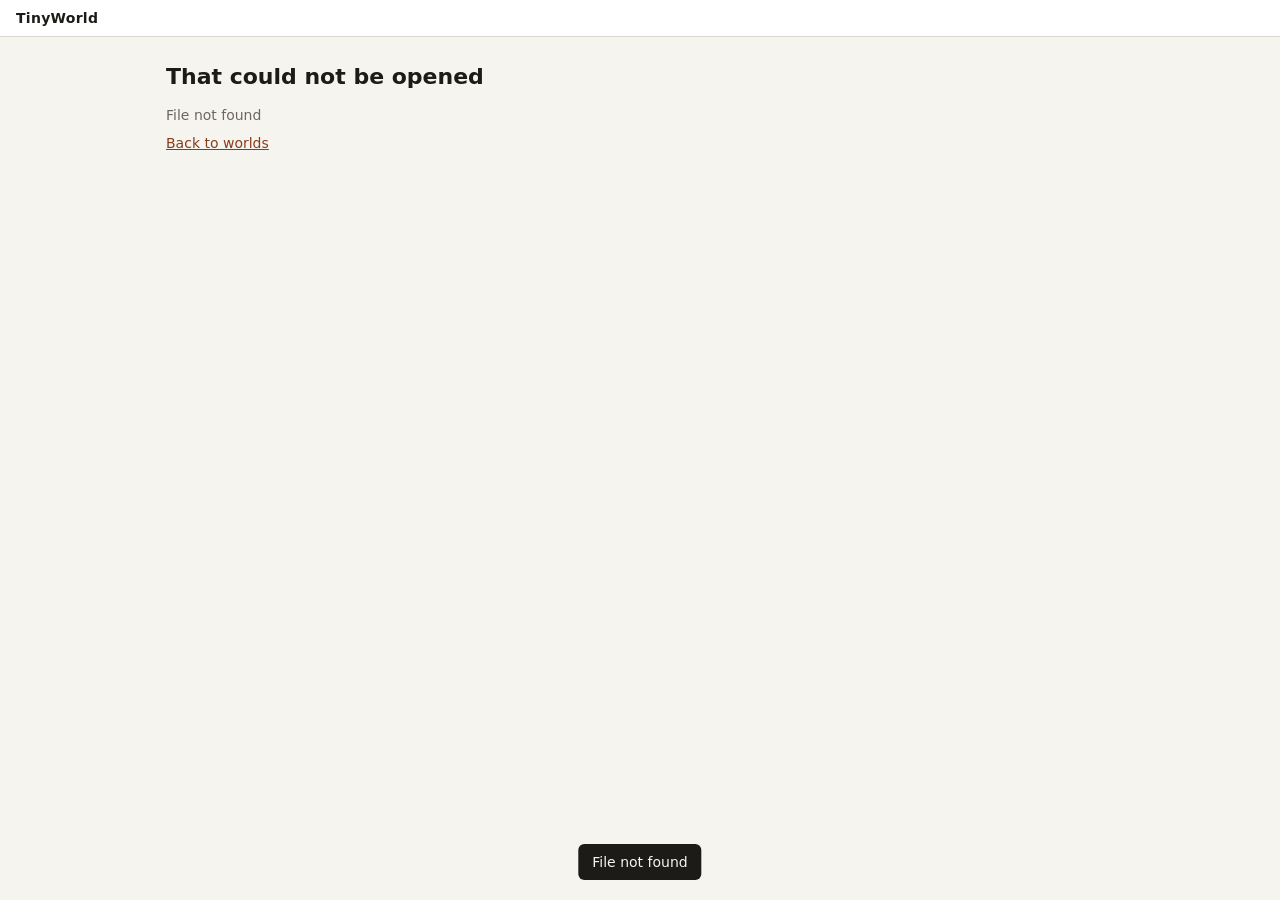
==== tinyworld/api/static/app/index.html @ 35a3c7e9 "Phase 8: application One async runner per branch is its only writer and pushes events over a WebSock" ====
<!doctype html>
<html lang="en">
<head>
<meta charset="utf-8">
<meta name="viewport" content="width=device-width, initial-scale=1">
<title>TinyWorld</title>
<link rel="stylesheet" href="styles.css">
</head>
<body>
<header class="masthead">
  <a class="brand" href="#/">TinyWorld</a>
  <nav id="crumbs" class="crumbs"></nav>
  <span id="mode" class="mode"></span>
</header>
<main id="view"></main>
<div id="toast" class="toast" role="status" aria-live="polite"></div>
<script type="module" src="js/main.js"></script>
</body>
</html>
---- tinyworld/api/static/app/styles.css ----
:root {
  --bg: #f6f4ef;
  --panel: #ffffff;
  --ink: #1d1b18;
  --muted: #6d675e;
  --line: #ddd7cc;
  --accent: #8a3b1c;
  --accent-ink: #ffffff;
  --good: #2f6b3a;
  --bad: #a3271f;
  --warn: #8a6100;
  --god: #5b3b8c;
  --map-place: #efe9dc;
  --map-edge: #c9c1b2;
  --shadow: 0 1px 2px rgba(0, 0, 0, 0.06);
  color-scheme: light;
}

@media (prefers-color-scheme: dark) {
  :root {
    --bg: #17161a;
    --panel: #201f24;
    --ink: #ece8e1;
    --muted: #a09a90;
    --line: #35333a;
    --accent: #e08a5f;
    --accent-ink: #1a1512;
    --good: #7fc48c;
    --bad: #f08a80;
    --warn: #e0b85a;
    --god: #b79cf0;
    --map-place: #2a2830;
    --map-edge: #45424c;
    --shadow: none;
    color-scheme: dark;
  }
}

* { box-sizing: border-box; }

html, body { margin: 0; height: 100%; }

body {
  font: 14px/1.45 system-ui, -apple-system, "Segoe UI", sans-serif;
  background: var(--bg);
  color: var(--ink);
  display: flex;
  flex-direction: column;
}

h1, h2, h3 { margin: 0; font-weight: 600; text-wrap: balance; }
h1 { font-size: 22px; }
h2 { font-size: 12px; text-transform: uppercase; letter-spacing: 0.06em; color: var(--muted); }
h3 { font-size: 15px; }
p { margin: 0 0 8px; }
a { color: var(--accent); }

.masthead {
  display: flex; align-items: center; gap: 14px;
  padding: 8px 16px; border-bottom: 1px solid var(--line); background: var(--panel);
}
.brand { font-weight: 700; text-decoration: none; color: var(--ink); letter-spacing: 0.02em; }
.crumbs { display: flex; gap: 6px; flex-wrap: wrap; color: var(--muted); flex: 1; min-width: 0; }
.crumbs a { text-decoration: none; }
.crumbs span::before { content: "/"; margin-right: 6px; color: var(--line); }
.mode { font-size: 12px; color: var(--warn); }

main { flex: 1; min-height: 0; overflow: auto; }
.page { max-width: 980px; margin: 0 auto; padding: 24px 16px 48px; }

.panel {
  background: var(--panel); border: 1px solid var(--line); border-radius: 8px;
  box-shadow: var(--shadow); padding: 12px; min-width: 0;
}
.panel > h2 { margin-bottom: 8px; }
.stack > * + * { margin-top: 12px; }
.row { display: flex; gap: 8px; align-items: center; flex-wrap: wrap; }
.grow { flex: 1; min-width: 0; }
.muted { color: var(--muted); }
.small { font-size: 12px; }
.mono { font-family: ui-monospace, "Cascadia Mono", Consolas, monospace; font-size: 12px; }
.nowrap { white-space: nowrap; }

button, .button {
  font: inherit; padding: 6px 12px; border-radius: 6px; cursor: pointer;
  border: 1px solid var(--line); background: var(--panel); color: var(--ink);
  text-decoration: none; display: inline-block;
}
button:hover, .button:hover { border-color: var(--muted); }
button:disabled { opacity: 0.5; cursor: default; }
button.primary { background: var(--accent); border-color: var(--accent); color: var(--accent-ink); }
button.quiet { border-color: transparent; padding: 2px 6px; color: var(--accent); }
button:focus-visible, a:focus-visible, input:focus-visible, textarea:focus-visible, select:focus-visible {
  outline: 2px solid var(--accent); outline-offset: 1px;
}

input, textarea, select {
  font: inherit; color: var(--ink); background: var(--bg);
  border: 1px solid var(--line); border-radius: 6px; padding: 6px 8px;
}
textarea { width: 100%; resize: vertical; }
input.short { width: 84px; }

.tag {
  display: inline-block; font-size: 11px; padding: 1px 6px; border-radius: 10px;
  border: 1px solid var(--line); color: var(--muted); white-space: nowrap;
}
.tag.good { color: var(--good); border-color: var(--good); }
.tag.bad { color: var(--bad); border-color: var(--bad); }
.tag.warn { color: var(--warn); border-color: var(--warn); }
.tag.god { color: var(--god); border-color: var(--god); }

ul.plain { list-style: none; margin: 0; padding: 0; }
ul.plain > li { padding: 6px 0; border-bottom: 1px solid var(--line); }
ul.plain > li:last-child { border-bottom: 0; }
ul.dots { margin: 0; padding-left: 18px; }

.toast {
  position: fixed; left: 50%; bottom: 20px; transform: translateX(-50%);
  background: var(--ink); color: var(--bg); padding: 8px 14px; border-radius: 6px;
  opacity: 0; pointer-events: none; transition: opacity 0.2s; max-width: 90vw; z-index: 10;
}
.toast.show { opacity: 1; }

/* -- home -------------------------------------------------------------- */
.hero textarea { font-size: 16px; min-height: 76px; }
.world-list li { display: flex; gap: 10px; align-items: baseline; }

/* -- genesis ----------------------------------------------------------- */
.progress li { display: flex; gap: 8px; }
.progress .stage { width: 86px; color: var(--muted); flex-shrink: 0; }
details.section { border: 1px solid var(--line); border-radius: 8px; background: var(--panel); }
details.section > summary {
  cursor: pointer; padding: 10px 12px; font-weight: 600; display: flex; gap: 8px; align-items: center;
}
details.section > .body { padding: 0 12px 12px; }
.cards { display: grid; grid-template-columns: repeat(auto-fill, minmax(250px, 1fr)); gap: 10px; }
.card { border: 1px solid var(--line); border-radius: 6px; padding: 10px; background: var(--bg); min-width: 0; }
.card h3 { margin-bottom: 4px; }
.kv { display: grid; grid-template-columns: max-content 1fr; gap: 2px 10px; }
.kv dt { color: var(--muted); }
.kv dd { margin: 0; min-width: 0; overflow-wrap: anywhere; }
.finding { display: flex; gap: 8px; align-items: baseline; }

/* -- world screen ------------------------------------------------------ */
.world {
  height: 100%; display: grid; gap: 10px; padding: 10px;
  grid-template-columns: minmax(0, 1.25fr) minmax(0, 1fr);
  grid-template-rows: auto minmax(0, 1.2fr) minmax(0, 1fr);
  grid-template-areas: "bar bar" "map feed" "inspect god";
}
.world .bar { grid-area: bar; }
.world .map { grid-area: map; padding: 0; position: relative; overflow: hidden; }
.world .feed { grid-area: feed; }
.world .inspect { grid-area: inspect; }
.world .godbox { grid-area: god; }
.world .panel { display: flex; flex-direction: column; min-height: 0; }
.scroll { overflow: auto; min-height: 0; flex: 1; }

.bar { display: flex; flex-direction: row !important; gap: 12px; align-items: center; flex-wrap: wrap; }
.bar .date { font-size: 16px; font-weight: 600; font-variant-numeric: tabular-nums; }
.meter { width: 120px; height: 6px; border-radius: 3px; background: var(--line); overflow: hidden; }
.meter > i { display: block; height: 100%; background: var(--good); }
.meter.lengthen > i, .meter.demote > i { background: var(--warn); }
.meter.pause > i { background: var(--bad); }

canvas.mapcanvas { width: 100%; height: 100%; display: block; cursor: pointer; }
.maphint { position: absolute; left: 10px; bottom: 8px; pointer-events: none; }

.feed li { cursor: pointer; }
.feed li.selected { background: var(--bg); margin: 0 -6px; padding-left: 6px; padding-right: 6px; border-radius: 4px; }
.feed .meta { font-size: 12px; color: var(--muted); display: flex; gap: 6px; flex-wrap: wrap; }
.feed .kind-god .text { color: var(--god); }
.feed .kind-chronicle .text { font-style: italic; }
.feed .detail { margin-top: 6px; padding: 6px 8px; border-left: 2px solid var(--line); }

.belief { display: flex; gap: 8px; align-items: baseline; }
.memory { display: flex; gap: 8px; align-items: baseline; }
.memory .imp { width: 30px; flex-shrink: 0; color: var(--muted); font-variant-numeric: tabular-nums; }

.verdict { padding: 8px 10px; border-radius: 6px; border: 1px solid var(--line); background: var(--bg); }
.verdict.apply, .verdict.apply_adjusted { border-color: var(--good); }
.verdict.reject { border-color: var(--bad); }
.verdict.needs_fork, .verdict.question { border-color: var(--warn); }

/* -- history ----------------------------------------------------------- */
.columns { display: grid; grid-template-columns: repeat(auto-fit, minmax(300px, 1fr)); gap: 12px; }
.tree li { display: flex; gap: 8px; align-items: baseline; flex-wrap: wrap; }
table { border-collapse: collapse; width: 100%; }
th, td { text-align: left; padding: 4px 8px 4px 0; border-bottom: 1px solid var(--line); vertical-align: top; }
th { color: var(--muted); font-weight: 500; font-size: 12px; }
td.num, th.num { text-align: right; font-variant-numeric: tabular-nums; }
.chain li { padding-left: calc(var(--depth, 0) * 16px); }
.year { margin-top: 10px; }

@media (max-width: 900px) {
  .world {
    height: auto; grid-template-columns: minmax(0, 1fr); grid-template-rows: none;
    grid-template-areas: "bar" "map" "feed" "god" "inspect";
  }
  .world .map { height: 320px; }
  .world .feed, .world .inspect { max-height: 420px; }
}

/* -- small screens: the masthead stacks instead of squeezing ------------ */
.masthead { flex-wrap: wrap; row-gap: 4px; }
.crumbs span { overflow: hidden; text-overflow: ellipsis; white-space: nowrap; max-width: 100%; }
@media (max-width: 700px) {
  .crumbs { flex-basis: 60%; }
  .mode { flex-basis: 100%; }
}
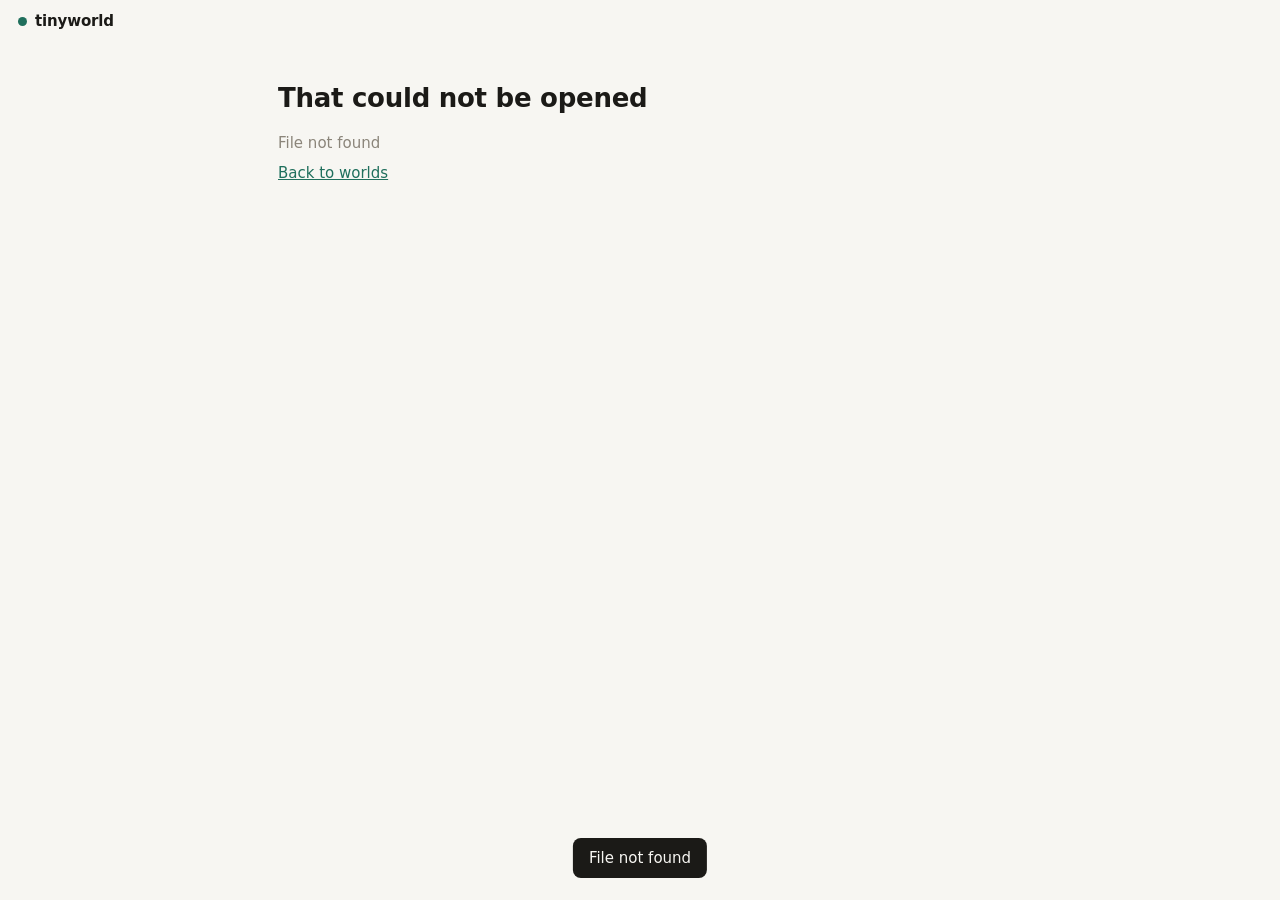
==== commit f2fe916a: "Quieter interface: one box to start, map beside a feed, people and changes in tabs" ====
--- a/tinyworld/api/static/app/index.html
+++ b/tinyworld/api/static/app/index.html
@@ -4,11 +4,12 @@
 <meta charset="utf-8">
 <meta name="viewport" content="width=device-width, initial-scale=1">
 <title>TinyWorld</title>
+<link rel="icon" href="data:image/svg+xml,%3Csvg xmlns=%27http://www.w3.org/2000/svg%27 viewBox=%270 0 16 16%27%3E%3Ccircle cx=%278%27 cy=%278%27 r=%275%27 fill=%27%231f6f5c%27/%3E%3C/svg%3E">
 <link rel="stylesheet" href="styles.css">
 </head>
 <body>
 <header class="masthead">
-  <a class="brand" href="#/">TinyWorld</a>
+  <a class="brand" href="#/">tinyworld</a>
   <nav id="crumbs" class="crumbs"></nav>
   <span id="mode" class="mode"></span>
 </header>
--- a/tinyworld/api/static/app/styles.css
+++ b/tinyworld/api/static/app/styles.css
@@ -1,211 +1,258 @@
+/* tinyworld: one accent, no boxes inside boxes, as few words as it takes. */
 :root {
-  --bg: #f6f4ef;
+  --bg: #f7f6f2;
   --panel: #ffffff;
-  --ink: #1d1b18;
-  --muted: #6d675e;
-  --line: #ddd7cc;
-  --accent: #8a3b1c;
+  --ink: #1b1a17;
+  --muted: #8b857a;
+  --line: #e9e5dc;
+  --soft: #f1eee7;
+  --accent: #1f6f5c;
+  --accent-soft: #e2f0ec;
   --accent-ink: #ffffff;
-  --good: #2f6b3a;
-  --bad: #a3271f;
-  --warn: #8a6100;
-  --god: #5b3b8c;
-  --map-place: #efe9dc;
-  --map-edge: #c9c1b2;
-  --shadow: 0 1px 2px rgba(0, 0, 0, 0.06);
+  --good: #2e7d4f;
+  --bad: #b5382c;
+  --warn: #a8741a;
+  --god: #6b4ba6;
+  --map-place: #efece4;
+  --map-edge: #cfc9bb;
+  --radius: 10px;
   color-scheme: light;
 }
 
 @media (prefers-color-scheme: dark) {
   :root {
-    --bg: #17161a;
-    --panel: #201f24;
-    --ink: #ece8e1;
-    --muted: #a09a90;
-    --line: #35333a;
-    --accent: #e08a5f;
-    --accent-ink: #1a1512;
-    --good: #7fc48c;
+    --bg: #121315;
+    --panel: #1a1b1e;
+    --ink: #ecebe6;
+    --muted: #8f8d86;
+    --line: #2a2b2f;
+    --soft: #222327;
+    --accent: #5fc2a8;
+    --accent-soft: #1c2f2a;
+    --accent-ink: #0d1a16;
+    --good: #7ccf99;
     --bad: #f08a80;
-    --warn: #e0b85a;
+    --warn: #e3b75a;
     --god: #b79cf0;
-    --map-place: #2a2830;
-    --map-edge: #45424c;
-    --shadow: none;
+    --map-place: #25262b;
+    --map-edge: #3d3e44;
     color-scheme: dark;
   }
 }
 
 * { box-sizing: border-box; }
-
 html, body { margin: 0; height: 100%; }
 
 body {
-  font: 14px/1.45 system-ui, -apple-system, "Segoe UI", sans-serif;
+  font: 15px/1.5 system-ui, -apple-system, "Segoe UI", Roboto, sans-serif;
   background: var(--bg);
   color: var(--ink);
   display: flex;
   flex-direction: column;
+  -webkit-font-smoothing: antialiased;
 }
 
 h1, h2, h3 { margin: 0; font-weight: 600; text-wrap: balance; }
-h1 { font-size: 22px; }
-h2 { font-size: 12px; text-transform: uppercase; letter-spacing: 0.06em; color: var(--muted); }
+h1 { font-size: 26px; letter-spacing: -0.01em; }
+h2 { font-size: 13px; font-weight: 600; color: var(--muted); }
 h3 { font-size: 15px; }
 p { margin: 0 0 8px; }
 a { color: var(--accent); }
 
+/* -- frame ------------------------------------------------------------- */
 .masthead {
-  display: flex; align-items: center; gap: 14px;
-  padding: 8px 16px; border-bottom: 1px solid var(--line); background: var(--panel);
-}
-.brand { font-weight: 700; text-decoration: none; color: var(--ink); letter-spacing: 0.02em; }
-.crumbs { display: flex; gap: 6px; flex-wrap: wrap; color: var(--muted); flex: 1; min-width: 0; }
-.crumbs a { text-decoration: none; }
-.crumbs span::before { content: "/"; margin-right: 6px; color: var(--line); }
+  display: flex; align-items: center; gap: 14px; padding: 10px 18px; flex-wrap: wrap;
+}
+.brand { font-weight: 700; text-decoration: none; color: var(--ink); letter-spacing: -0.01em; }
+.brand::before { content: ""; display: inline-block; width: 9px; height: 9px; border-radius: 50%;
+  background: var(--accent); margin-right: 8px; }
+.crumbs { display: flex; gap: 6px; color: var(--muted); flex: 1; min-width: 0; }
+.crumbs a { text-decoration: none; color: var(--muted); }
+.crumbs a:hover { color: var(--ink); }
+.crumbs span { overflow: hidden; text-overflow: ellipsis; white-space: nowrap; max-width: 40ch; }
+.crumbs span + span::before { content: "·"; margin-right: 6px; }
 .mode { font-size: 12px; color: var(--warn); }
 
 main { flex: 1; min-height: 0; overflow: auto; }
-.page { max-width: 980px; margin: 0 auto; padding: 24px 16px 48px; }
-
-.panel {
-  background: var(--panel); border: 1px solid var(--line); border-radius: 8px;
-  box-shadow: var(--shadow); padding: 12px; min-width: 0;
-}
-.panel > h2 { margin-bottom: 8px; }
-.stack > * + * { margin-top: 12px; }
+.page { max-width: 760px; margin: 0 auto; padding: 36px 18px 64px; }
+.stack > * + * { margin-top: 14px; }
 .row { display: flex; gap: 8px; align-items: center; flex-wrap: wrap; }
 .grow { flex: 1; min-width: 0; }
 .muted { color: var(--muted); }
-.small { font-size: 12px; }
-.mono { font-family: ui-monospace, "Cascadia Mono", Consolas, monospace; font-size: 12px; }
+.small { font-size: 12.5px; }
+.mono { font-family: ui-monospace, "Cascadia Mono", Consolas, monospace; font-size: 12.5px; }
 .nowrap { white-space: nowrap; }
-
+.num { font-variant-numeric: tabular-nums; }
+
+/* -- controls ---------------------------------------------------------- */
 button, .button {
-  font: inherit; padding: 6px 12px; border-radius: 6px; cursor: pointer;
+  font: inherit; padding: 7px 14px; border-radius: 8px; cursor: pointer;
   border: 1px solid var(--line); background: var(--panel); color: var(--ink);
-  text-decoration: none; display: inline-block;
+  text-decoration: none; display: inline-flex; align-items: center; gap: 6px; line-height: 1.2;
 }
 button:hover, .button:hover { border-color: var(--muted); }
-button:disabled { opacity: 0.5; cursor: default; }
+button:disabled { opacity: 0.45; cursor: default; }
 button.primary { background: var(--accent); border-color: var(--accent); color: var(--accent-ink); }
-button.quiet { border-color: transparent; padding: 2px 6px; color: var(--accent); }
+button.primary:hover { filter: brightness(1.06); }
+button.ghost, .button.ghost { border-color: transparent; background: transparent; color: var(--muted); }
+button.ghost:hover { color: var(--ink); background: var(--soft); }
+button.icon { padding: 7px 10px; min-width: 36px; justify-content: center; }
+button.quiet { border: 0; padding: 0; background: none; color: var(--accent); }
 button:focus-visible, a:focus-visible, input:focus-visible, textarea:focus-visible, select:focus-visible {
-  outline: 2px solid var(--accent); outline-offset: 1px;
+  outline: 2px solid var(--accent); outline-offset: 2px;
 }
 
 input, textarea, select {
-  font: inherit; color: var(--ink); background: var(--bg);
-  border: 1px solid var(--line); border-radius: 6px; padding: 6px 8px;
+  font: inherit; color: var(--ink); background: var(--panel);
+  border: 1px solid var(--line); border-radius: 8px; padding: 7px 10px;
 }
 textarea { width: 100%; resize: vertical; }
-input.short { width: 84px; }
-
-.tag {
-  display: inline-block; font-size: 11px; padding: 1px 6px; border-radius: 10px;
-  border: 1px solid var(--line); color: var(--muted); white-space: nowrap;
-}
-.tag.good { color: var(--good); border-color: var(--good); }
-.tag.bad { color: var(--bad); border-color: var(--bad); }
-.tag.warn { color: var(--warn); border-color: var(--warn); }
-.tag.god { color: var(--god); border-color: var(--god); }
+input.short { width: 72px; }
+select { padding-right: 4px; }
+
+.chip {
+  display: inline-block; font-size: 12px; padding: 1px 8px; border-radius: 999px;
+  background: var(--soft); color: var(--muted); white-space: nowrap;
+}
+.chip.good { background: var(--accent-soft); color: var(--accent); }
+.chip.bad { color: var(--bad); }
+.chip.warn { color: var(--warn); }
+.chip.god { color: var(--god); }
+.tag { display: inline-block; font-size: 12px; padding: 1px 8px; border-radius: 999px;
+  background: var(--soft); color: var(--muted); white-space: nowrap; }
+.tag.good { background: var(--accent-soft); color: var(--accent); }
+.tag.bad { color: var(--bad); }
+.tag.warn { color: var(--warn); }
+.tag.god { color: var(--god); }
 
 ul.plain { list-style: none; margin: 0; padding: 0; }
-ul.plain > li { padding: 6px 0; border-bottom: 1px solid var(--line); }
-ul.plain > li:last-child { border-bottom: 0; }
+ul.plain > li { padding: 7px 0; }
 ul.dots { margin: 0; padding-left: 18px; }
+.dot { display: inline-block; width: 8px; height: 8px; border-radius: 50%; background: var(--muted); flex: none; }
+.dot.good { background: var(--good); }
+.dot.bad { background: var(--bad); }
+.dot.warn { background: var(--warn); }
 
 .toast {
-  position: fixed; left: 50%; bottom: 20px; transform: translateX(-50%);
-  background: var(--ink); color: var(--bg); padding: 8px 14px; border-radius: 6px;
+  position: fixed; left: 50%; bottom: 22px; transform: translateX(-50%);
+  background: var(--ink); color: var(--bg); padding: 9px 16px; border-radius: 8px;
   opacity: 0; pointer-events: none; transition: opacity 0.2s; max-width: 90vw; z-index: 10;
 }
 .toast.show { opacity: 1; }
 
+.panel { background: var(--panel); border-radius: var(--radius); border: 1px solid var(--line); padding: 14px; min-width: 0; }
+
 /* -- home -------------------------------------------------------------- */
-.hero textarea { font-size: 16px; min-height: 76px; }
-.world-list li { display: flex; gap: 10px; align-items: baseline; }
+.hero { padding-top: 8vh; text-align: left; }
+.hero h1 { font-size: 34px; margin-bottom: 14px; }
+.prompt {
+  display: flex; gap: 8px; align-items: flex-end; background: var(--panel); border: 1px solid var(--line);
+  border-radius: 14px; padding: 10px; margin-top: 4px;
+}
+.prompt textarea { border: 0; background: transparent; font-size: 17px; min-height: 58px; padding: 6px; }
+.prompt textarea:focus-visible { outline: none; }
+.prompt:focus-within { border-color: var(--accent); }
+.worlds { margin-top: 38px; }
+.worlds li { display: flex; gap: 12px; align-items: center; padding: 11px 2px; border-top: 1px solid var(--line); }
+.worlds li:first-child { border-top: 0; }
+.worlds a.title { color: var(--ink); text-decoration: none; flex: 1; min-width: 0; overflow: hidden;
+  text-overflow: ellipsis; white-space: nowrap; }
+.worlds a.title:hover { color: var(--accent); }
 
 /* -- genesis ----------------------------------------------------------- */
-.progress li { display: flex; gap: 8px; }
-.progress .stage { width: 86px; color: var(--muted); flex-shrink: 0; }
-details.section { border: 1px solid var(--line); border-radius: 8px; background: var(--panel); }
+.steps { display: flex; gap: 6px; flex-wrap: wrap; }
+.step { font-size: 12.5px; padding: 3px 11px; border-radius: 999px; background: var(--soft); color: var(--muted); }
+.step.done { background: var(--accent-soft); color: var(--accent); }
+.step.now { background: var(--accent); color: var(--accent-ink); }
+details.section { border-top: 1px solid var(--line); padding: 4px 0; }
 details.section > summary {
-  cursor: pointer; padding: 10px 12px; font-weight: 600; display: flex; gap: 8px; align-items: center;
-}
-details.section > .body { padding: 0 12px 12px; }
-.cards { display: grid; grid-template-columns: repeat(auto-fill, minmax(250px, 1fr)); gap: 10px; }
-.card { border: 1px solid var(--line); border-radius: 6px; padding: 10px; background: var(--bg); min-width: 0; }
-.card h3 { margin-bottom: 4px; }
-.kv { display: grid; grid-template-columns: max-content 1fr; gap: 2px 10px; }
+  cursor: pointer; padding: 10px 0; font-weight: 600; display: flex; gap: 10px; align-items: center;
+  list-style: none;
+}
+details.section > summary::-webkit-details-marker { display: none; }
+details.section > summary::after { content: "+"; margin-left: auto; color: var(--muted); font-weight: 400; }
+details.section[open] > summary::after { content: "–"; }
+details.section > .body { padding: 2px 0 16px; }
+.cards { display: grid; grid-template-columns: repeat(auto-fill, minmax(230px, 1fr)); gap: 10px; }
+.card { background: var(--panel); border: 1px solid var(--line); border-radius: var(--radius); padding: 12px; min-width: 0; }
+.card h3 { margin-bottom: 2px; }
+.kv { display: grid; grid-template-columns: max-content 1fr; gap: 3px 12px; margin: 8px 0 0; }
 .kv dt { color: var(--muted); }
 .kv dd { margin: 0; min-width: 0; overflow-wrap: anywhere; }
 .finding { display: flex; gap: 8px; align-items: baseline; }
-
-/* -- world screen ------------------------------------------------------ */
-.world {
-  height: 100%; display: grid; gap: 10px; padding: 10px;
-  grid-template-columns: minmax(0, 1.25fr) minmax(0, 1fr);
-  grid-template-rows: auto minmax(0, 1.2fr) minmax(0, 1fr);
-  grid-template-areas: "bar bar" "map feed" "inspect god";
-}
-.world .bar { grid-area: bar; }
-.world .map { grid-area: map; padding: 0; position: relative; overflow: hidden; }
-.world .feed { grid-area: feed; }
-.world .inspect { grid-area: inspect; }
-.world .godbox { grid-area: god; }
-.world .panel { display: flex; flex-direction: column; min-height: 0; }
-.scroll { overflow: auto; min-height: 0; flex: 1; }
-
-.bar { display: flex; flex-direction: row !important; gap: 12px; align-items: center; flex-wrap: wrap; }
-.bar .date { font-size: 16px; font-weight: 600; font-variant-numeric: tabular-nums; }
-.meter { width: 120px; height: 6px; border-radius: 3px; background: var(--line); overflow: hidden; }
-.meter > i { display: block; height: 100%; background: var(--good); }
+.columns { display: grid; grid-template-columns: repeat(auto-fit, minmax(240px, 1fr)); gap: 16px; }
+
+/* -- world ------------------------------------------------------------- */
+.world { height: 100%; display: flex; flex-direction: column; min-height: 0; }
+.topbar {
+  display: flex; align-items: center; gap: 8px; padding: 6px 18px 10px; flex-wrap: wrap;
+}
+.when { display: flex; flex-direction: column; line-height: 1.15; margin-right: 10px; }
+.when .date { font-size: 18px; font-weight: 650; font-variant-numeric: tabular-nums; }
+.when .part { font-size: 12.5px; color: var(--muted); }
+.cost { font-size: 13px; color: var(--muted); font-variant-numeric: tabular-nums; }
+.meter { width: 56px; height: 4px; border-radius: 2px; background: var(--line); overflow: hidden; }
+.meter > i { display: block; height: 100%; background: var(--accent); }
 .meter.lengthen > i, .meter.demote > i { background: var(--warn); }
 .meter.pause > i { background: var(--bad); }
-
+.stage { flex: 1; min-height: 0; display: grid; grid-template-columns: minmax(0, 1fr) 380px; gap: 12px; padding: 0 18px 18px; }
+.map { position: relative; overflow: hidden; padding: 0; }
 canvas.mapcanvas { width: 100%; height: 100%; display: block; cursor: pointer; }
-.maphint { position: absolute; left: 10px; bottom: 8px; pointer-events: none; }
-
-.feed li { cursor: pointer; }
-.feed li.selected { background: var(--bg); margin: 0 -6px; padding-left: 6px; padding-right: 6px; border-radius: 4px; }
-.feed .meta { font-size: 12px; color: var(--muted); display: flex; gap: 6px; flex-wrap: wrap; }
-.feed .kind-god .text { color: var(--god); }
-.feed .kind-chronicle .text { font-style: italic; }
-.feed .detail { margin-top: 6px; padding: 6px 8px; border-left: 2px solid var(--line); }
-
-.belief { display: flex; gap: 8px; align-items: baseline; }
-.memory { display: flex; gap: 8px; align-items: baseline; }
-.memory .imp { width: 30px; flex-shrink: 0; color: var(--muted); font-variant-numeric: tabular-nums; }
-
-.verdict { padding: 8px 10px; border-radius: 6px; border: 1px solid var(--line); background: var(--bg); }
-.verdict.apply, .verdict.apply_adjusted { border-color: var(--good); }
-.verdict.reject { border-color: var(--bad); }
-.verdict.needs_fork, .verdict.question { border-color: var(--warn); }
+.side { display: flex; flex-direction: column; min-height: 0; padding: 0; }
+.tabs { display: flex; gap: 2px; padding: 8px 8px 0; border-bottom: 1px solid var(--line); }
+.tabs button { border: 0; border-bottom: 2px solid transparent; border-radius: 0; background: none;
+  color: var(--muted); padding: 8px 12px; }
+.tabs button[aria-selected="true"] { color: var(--ink); border-bottom-color: var(--accent); }
+.pane { flex: 1; min-height: 0; overflow: auto; padding: 12px 14px; }
+
+.feed li { padding: 7px 0; cursor: pointer; display: grid; grid-template-columns: 44px 1fr; gap: 8px; }
+.feed .t { color: var(--muted); font-size: 12.5px; font-variant-numeric: tabular-nums; padding-top: 1px; }
+.feed li.day { cursor: default; display: block; padding: 14px 0 4px; font-size: 12.5px; font-weight: 600;
+  color: var(--muted); }
+.feed li.kind-god .text { color: var(--god); }
+.feed li.kind-chronicle .text { font-style: italic; }
+.feed .who { font-weight: 600; }
+.feed .detail { grid-column: 2; margin-top: 6px; padding-left: 10px; border-left: 2px solid var(--line); }
+
+.people li { display: flex; gap: 10px; align-items: center; padding: 9px 0; cursor: pointer; }
+.people li:hover .name { color: var(--accent); }
+.people .name { font-weight: 600; }
+.people .where { color: var(--muted); font-size: 12.5px; }
+.avatar { width: 30px; height: 30px; border-radius: 50%; background: var(--soft); color: var(--muted);
+  display: grid; place-items: center; font-size: 11px; font-weight: 700; flex: none; }
+.avatar.on { background: var(--accent); color: var(--accent-ink); }
+
+.person h3 { font-size: 19px; }
+.person .line { color: var(--muted); }
+.person .block { margin-top: 16px; }
+.person .block > h2 { margin-bottom: 4px; }
+.person ol, .person ul.dots { margin: 0; }
+.person .say { font-style: italic; color: var(--muted); }
+.relchips { display: flex; flex-wrap: wrap; gap: 6px; }
+.relchips button { border: 1px solid var(--line); border-radius: 999px; padding: 2px 10px; font-size: 13px; }
+.relchips button.pos { border-color: var(--good); }
+.relchips button.neg { border-color: var(--bad); }
+
+.say-box { padding: 10px 12px; border-top: 1px solid var(--line); }
+.god-input { display: flex; gap: 8px; align-items: flex-end; }
+.god-input textarea { min-height: 44px; }
+.verdict { padding: 10px 12px; border-radius: 8px; background: var(--soft); margin-top: 10px; }
+.verdict.apply, .verdict.apply_adjusted { background: var(--accent-soft); }
+.verdict.reject { color: var(--bad); }
 
 /* -- history ----------------------------------------------------------- */
-.columns { display: grid; grid-template-columns: repeat(auto-fit, minmax(300px, 1fr)); gap: 12px; }
-.tree li { display: flex; gap: 8px; align-items: baseline; flex-wrap: wrap; }
+.tree li { display: flex; gap: 10px; align-items: baseline; flex-wrap: wrap; }
 table { border-collapse: collapse; width: 100%; }
-th, td { text-align: left; padding: 4px 8px 4px 0; border-bottom: 1px solid var(--line); vertical-align: top; }
-th { color: var(--muted); font-weight: 500; font-size: 12px; }
+th, td { text-align: left; padding: 6px 10px 6px 0; border-bottom: 1px solid var(--line); vertical-align: top; }
+th { color: var(--muted); font-weight: 500; font-size: 12.5px; }
 td.num, th.num { text-align: right; font-variant-numeric: tabular-nums; }
 .chain li { padding-left: calc(var(--depth, 0) * 16px); }
-.year { margin-top: 10px; }
-
-@media (max-width: 900px) {
-  .world {
-    height: auto; grid-template-columns: minmax(0, 1fr); grid-template-rows: none;
-    grid-template-areas: "bar" "map" "feed" "god" "inspect";
-  }
-  .world .map { height: 320px; }
-  .world .feed, .world .inspect { max-height: 420px; }
-}
-
-/* -- small screens: the masthead stacks instead of squeezing ------------ */
-.masthead { flex-wrap: wrap; row-gap: 4px; }
-.crumbs span { overflow: hidden; text-overflow: ellipsis; white-space: nowrap; max-width: 100%; }
-@media (max-width: 700px) {
-  .crumbs { flex-basis: 60%; }
-  .mode { flex-basis: 100%; }
-}
+.year { margin-top: 12px; }
+
+@media (max-width: 880px) {
+  .stage { grid-template-columns: minmax(0, 1fr); grid-template-rows: 300px minmax(420px, 1fr); overflow: auto; }
+  .world { height: auto; }
+}
+
+.feed li.quiet { display: none; }
+.feed.show-quiet li.quiet { display: grid; opacity: 0.6; }
